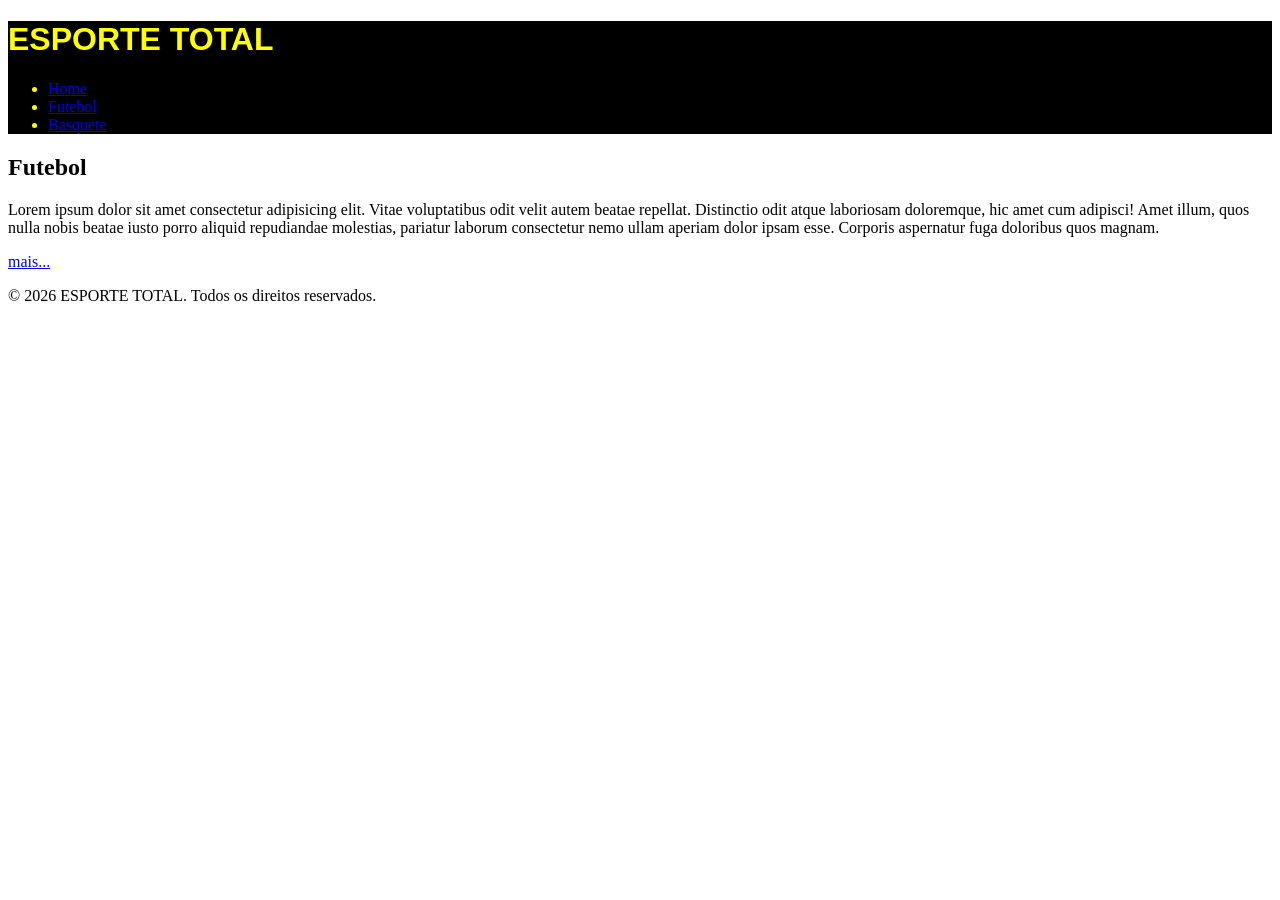
==== index.html @ 1ea4a695 "feat: Seletores de navegação adicionados." ====
<!doctype html>
<html lang="pt-br">
  <head>
    <meta charset="UTF-8" />
    <meta name="viewport" content="width=device-width, initial-scale=1.0" />
    <title>ESPORTE TOTAL</title>

	<link rel="stylesheet" href="./css/style.css">

  </head>
  <body>
   
	<header class="cabecalho">
      <h1 id="título">ESPORTE TOTAL</h1>
      <nav>
        <ul>
          <li><a href="./index.html">Home</a></li>
          <li><a href="./paginas/futebol.html">Futebol</a></li>
		  <li><a href="./paginas/basquete.html">Basquete</a></li>
        </ul>
      </nav>
    </header>

    <main>
      <section>
        <h2>Futebol</h2>
        <p>
          Lorem ipsum dolor sit amet consectetur adipisicing elit. Vitae
          voluptatibus odit velit autem beatae repellat. Distinctio odit atque
          laboriosam doloremque, hic amet cum adipisci! Amet illum, quos nulla
          nobis beatae iusto porro aliquid repudiandae molestias, pariatur
          laborum consectetur nemo ullam aperiam dolor ipsam esse. Corporis
          aspernatur fuga doloribus quos magnam.
        </p>
        <a href="./paginas/futebol.html">mais...</a>
      </section>
    </main>
    <footer>
      <p>&copy; 2026 ESPORTE TOTAL. Todos os direitos reservados.</p>
    </footer>
  </body>
</html>
---- css/style.css ----
header {
    background-color:rgb(0, 0, 0);
    color: yellow; 
}

header h1 {
    font-family: Arial, sans-serif;
}
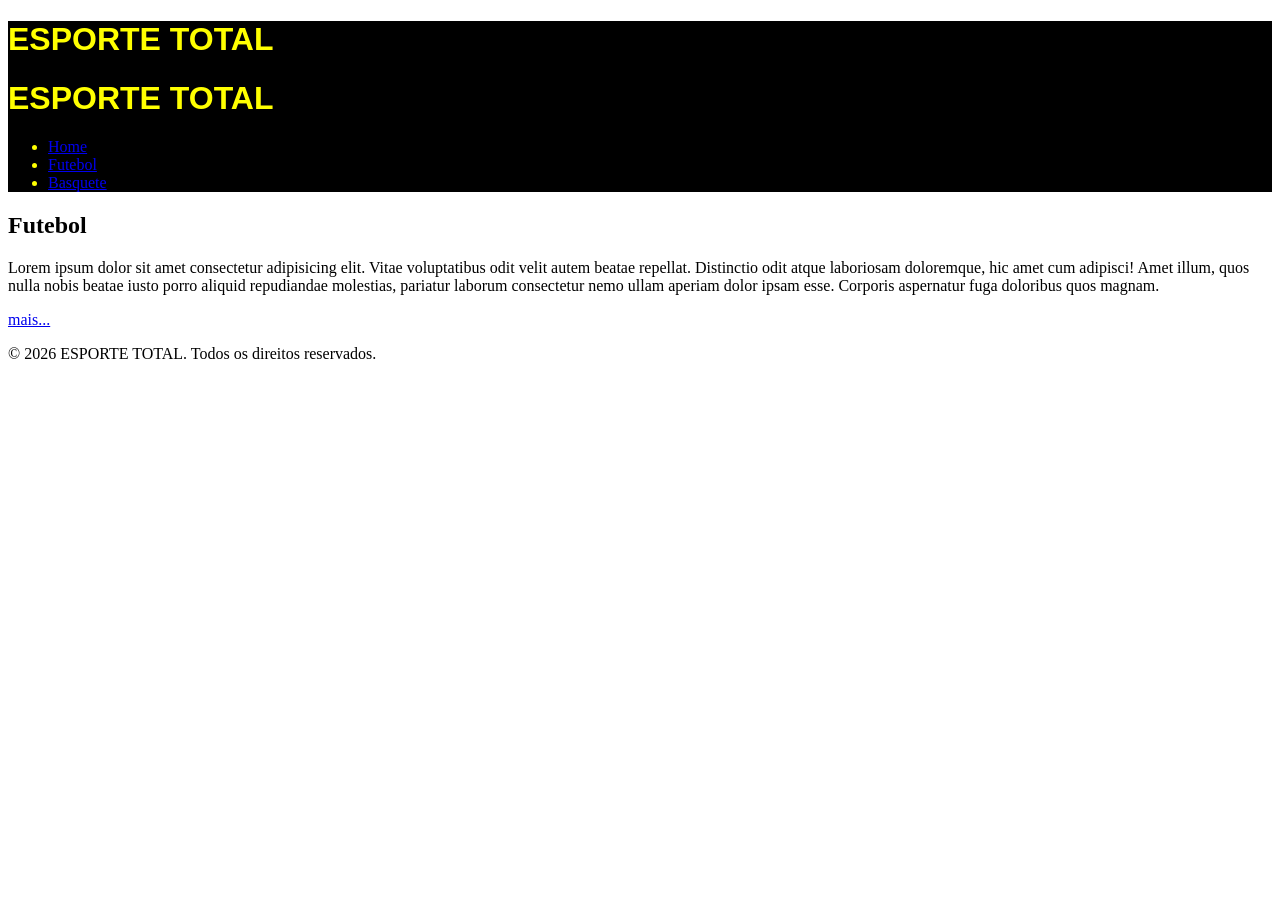
==== commit 5433661b: "Merge branch 'pf0670' into pf0670" ====
--- a/index.html
+++ b/index.html
@@ -12,6 +12,7 @@
    
 	<header class="cabecalho">
       <h1 id="título">ESPORTE TOTAL</h1>
+      <h1 id="titulo">ESPORTE TOTAL</h1>
       <nav>
         <ul>
           <li><a href="./index.html">Home</a></li>
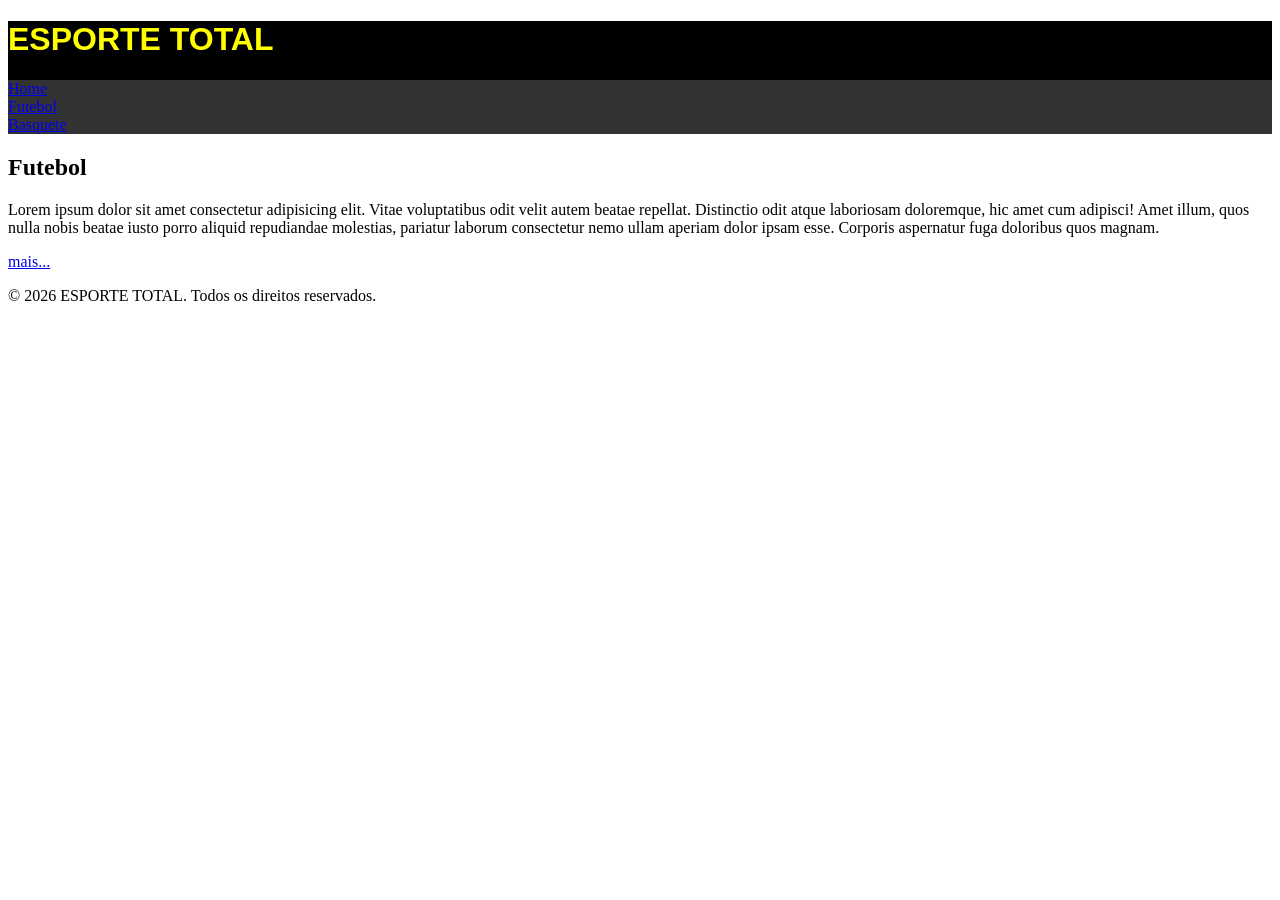
==== commit 5a1ab04e: "feat:  Adicionado esboço da barra de navegação." ====
--- a/index.html
+++ b/index.html
@@ -1,43 +1,45 @@
 <!doctype html>
 <html lang="pt-br">
-  <head>
-    <meta charset="UTF-8" />
-    <meta name="viewport" content="width=device-width, initial-scale=1.0" />
-    <title>ESPORTE TOTAL</title>
 
-	<link rel="stylesheet" href="./css/style.css">
+<head>
+  <meta charset="UTF-8" />
+  <meta name="viewport" content="width=device-width, initial-scale=1.0" />
+  <title>ESPORTE TOTAL</title>
 
-  </head>
-  <body>
-   
-	<header class="cabecalho">
-      <h1 id="título">ESPORTE TOTAL</h1>
-      <h1 id="titulo">ESPORTE TOTAL</h1>
-      <nav>
-        <ul>
-          <li><a href="./index.html">Home</a></li>
-          <li><a href="./paginas/futebol.html">Futebol</a></li>
-		  <li><a href="./paginas/basquete.html">Basquete</a></li>
-        </ul>
-      </nav>
-    </header>
+  <link rel="stylesheet" href="./css/style.css">
 
-    <main>
-      <section>
-        <h2>Futebol</h2>
-        <p>
-          Lorem ipsum dolor sit amet consectetur adipisicing elit. Vitae
-          voluptatibus odit velit autem beatae repellat. Distinctio odit atque
-          laboriosam doloremque, hic amet cum adipisci! Amet illum, quos nulla
-          nobis beatae iusto porro aliquid repudiandae molestias, pariatur
-          laborum consectetur nemo ullam aperiam dolor ipsam esse. Corporis
-          aspernatur fuga doloribus quos magnam.
-        </p>
-        <a href="./paginas/futebol.html">mais...</a>
-      </section>
-    </main>
-    <footer>
-      <p>&copy; 2026 ESPORTE TOTAL. Todos os direitos reservados.</p>
-    </footer>
-  </body>
-</html>
+</head>
+
+<body>
+
+  <header class="cabecalho">
+    <h1 id="titulo">ESPORTE TOTAL</h1>
+    <nav>
+      <ul>
+        <li><a href="./index.html">Home</a></li>
+        <li><a href="./paginas/futebol.html">Futebol</a></li>
+        <li><a href="./paginas/basquete.html">Basquete</a></li>
+      </ul>
+    </nav>
+  </header>
+
+  <main>
+    <section>
+      <h2>Futebol</h2>
+      <p>
+        Lorem ipsum dolor sit amet consectetur adipisicing elit. Vitae
+        voluptatibus odit velit autem beatae repellat. Distinctio odit atque
+        laboriosam doloremque, hic amet cum adipisci! Amet illum, quos nulla
+        nobis beatae iusto porro aliquid repudiandae molestias, pariatur
+        laborum consectetur nemo ullam aperiam dolor ipsam esse. Corporis
+        aspernatur fuga doloribus quos magnam.
+      </p>
+      <a href="./paginas/futebol.html">mais...</a>
+    </section>
+  </main>
+  <footer>
+    <p>&copy; 2026 ESPORTE TOTAL. Todos os direitos reservados.</p>
+  </footer>
+</body>
+
+</html>
--- a/css/style.css
+++ b/css/style.css
@@ -8,4 +8,12 @@
     font-family: Arial, sans-serif;
 }
 
+ul{
+    list-style-list:none;
+    padding:0;
+    margin:0;
+    overflow:hidden;
+    background-color: #333333;
+}
 
+
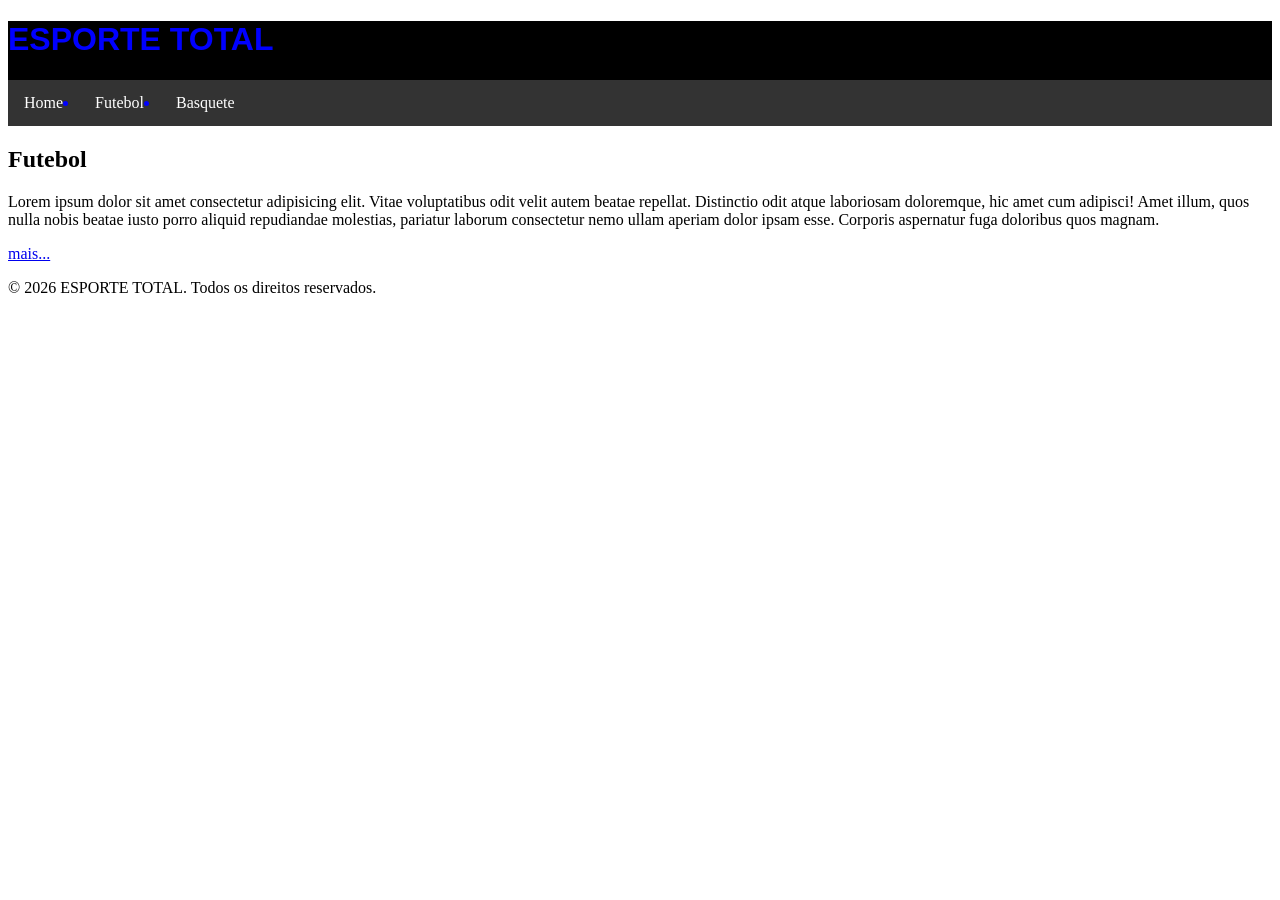
==== commit dffe3cd5: "Merge branch 'pf0670' of https://github.com/AndrewRls/exemplo-repo-front-1tdspf-2026-prof into rm573" ====
--- a/index.html
+++ b/index.html
@@ -8,20 +8,19 @@
 
   <link rel="stylesheet" href="./css/style.css">
 
-</head>
-
-<body>
-
-  <header class="cabecalho">
-    <h1 id="titulo">ESPORTE TOTAL</h1>
-    <nav>
-      <ul>
-        <li><a href="./index.html">Home</a></li>
-        <li><a href="./paginas/futebol.html">Futebol</a></li>
-        <li><a href="./paginas/basquete.html">Basquete</a></li>
-      </ul>
-    </nav>
-  </header>
+  </head>
+  <body>
+   
+	<header class="cabecalho">
+      <h1 id="titulo">ESPORTE TOTAL</h1>
+      <nav>
+        <ul>
+          <li><a href="./index.html">Home</a></li>
+          <li><a href="./paginas/futebol.html">Futebol</a></li>
+		  <li><a href="./paginas/basquete.html">Basquete</a></li>
+        </ul>
+      </nav>
+    </header>
 
   <main>
     <section>
--- a/css/style.css
+++ b/css/style.css
@@ -1,7 +1,7 @@
 
 header {
-    background-color:rgb(0, 0, 0);
-    color: yellow; 
+    background-color:#000000;
+    color: blue;
 }
 
 header h1 {
@@ -16,4 +16,19 @@
     background-color: #333333;
 }
 
+ul li{
+    float: left;
+}
+ul li a{
+    display: block;
+    color: white;
+    text-align:center;
+    padding: 14px 16px;
+    text-decoration: none;
+}
+ul li a:hover {
+background-color:#3b0099;
+}
 
+
+
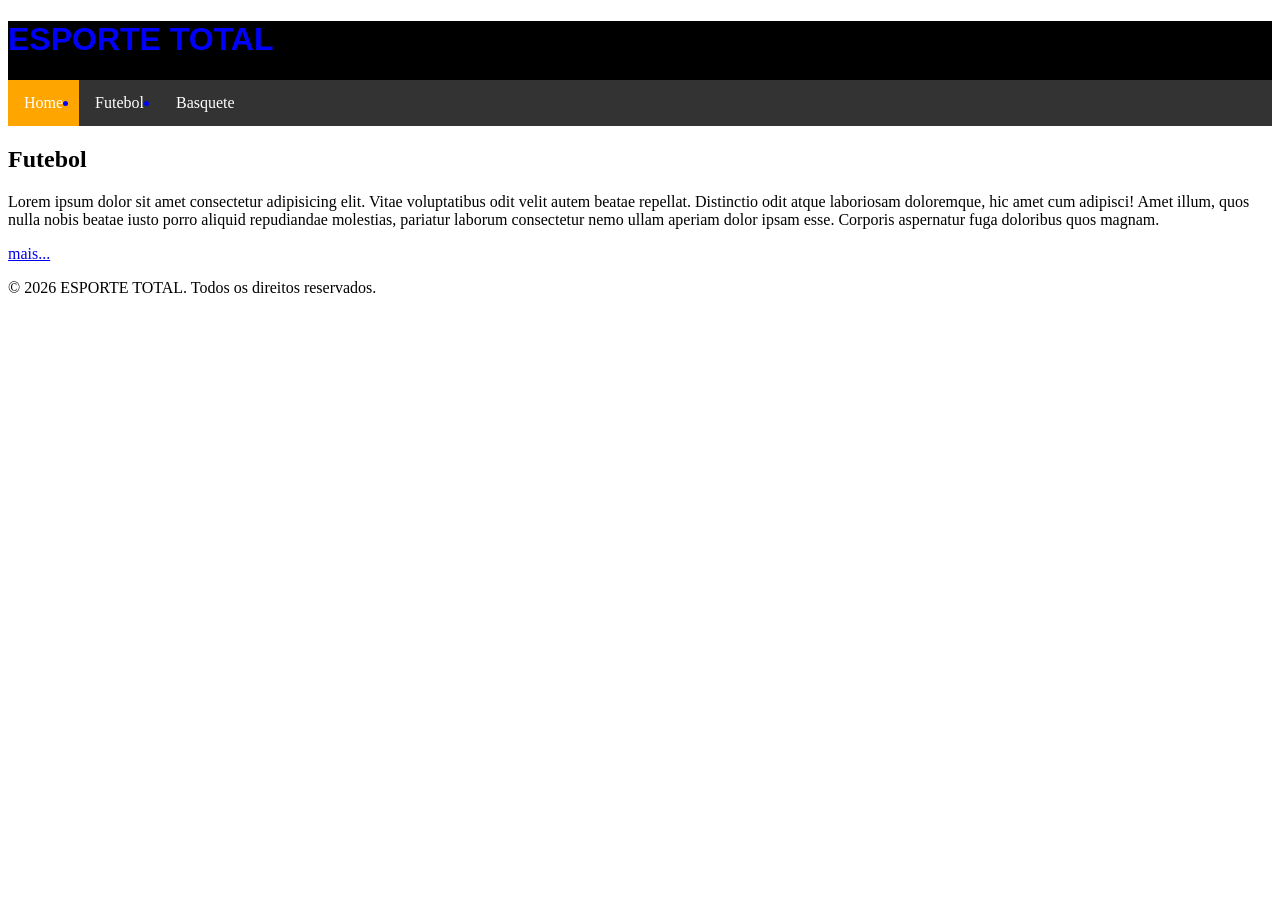
==== commit cb8d74ca: "feat: Adicionado destaque de opção da página selecionada" ====
--- a/index.html
+++ b/index.html
@@ -15,9 +15,9 @@
       <h1 id="titulo">ESPORTE TOTAL</h1>
       <nav>
         <ul>
-          <li><a href="./index.html">Home</a></li>
-          <li><a href="./paginas/futebol.html">Futebol</a></li>
-		  <li><a href="./paginas/basquete.html">Basquete</a></li>
+          <li><a href="./index.html" class="active">Home</a></li>
+          <li><a href="./paginas/futebol.html" >Futebol</a></li>
+		  <li><a href="./paginas/basquete.html" >Basquete</a></li>
         </ul>
       </nav>
     </header>
--- a/css/style.css
+++ b/css/style.css
@@ -27,8 +27,12 @@
     text-decoration: none;
 }
 ul li a:hover {
-background-color:#3b0099;
+    background-color:#3b0099;
+}
+ul li a.active {
+    background-color:orange;
 }
 
 
 
+
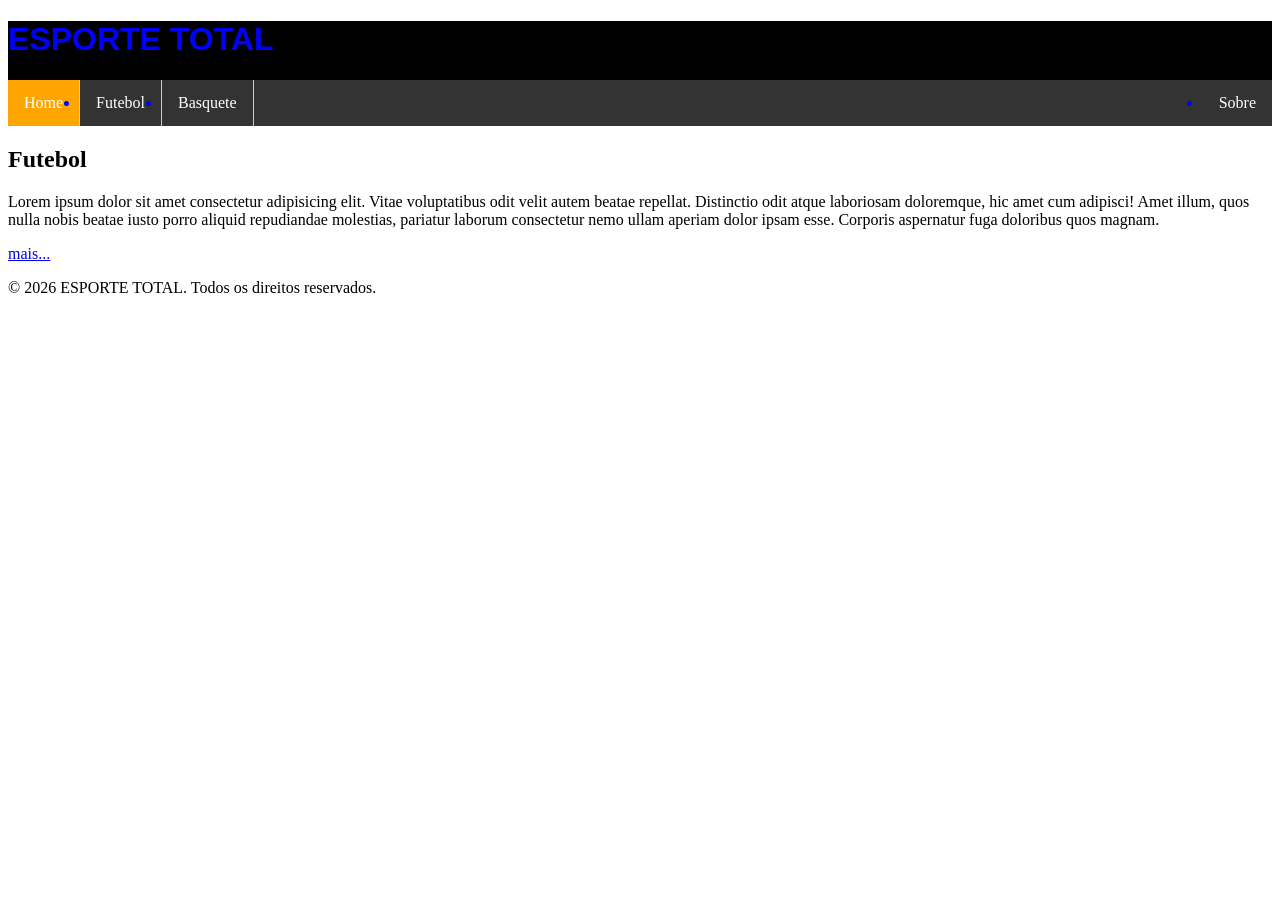
==== commit 8159ea84: "adicionado bordas na barra da navegação e a página "Sobre"" ====
--- a/index.html
+++ b/index.html
@@ -8,19 +8,21 @@
 
   <link rel="stylesheet" href="./css/style.css">
 
-  </head>
-  <body>
-   
-	<header class="cabecalho">
-      <h1 id="titulo">ESPORTE TOTAL</h1>
-      <nav>
-        <ul>
-          <li><a href="./index.html" class="active">Home</a></li>
-          <li><a href="./paginas/futebol.html" >Futebol</a></li>
-		  <li><a href="./paginas/basquete.html" >Basquete</a></li>
-        </ul>
-      </nav>
-    </header>
+</head>
+
+<body>
+
+  <header class="cabecalho">
+    <h1 id="titulo">ESPORTE TOTAL</h1>
+    <nav>
+      <ul>
+        <li><a href="./index.html" class="active">Home</a></li>
+        <li><a href="./paginas/futebol.html">Futebol</a></li>
+        <li><a href="./paginas/basquete.html">Basquete</a></li>
+        <li style="float:right"><a href="#">Sobre</a></li>
+      </ul>
+    </nav>
+  </header>
 
   <main>
     <section>
--- a/css/style.css
+++ b/css/style.css
@@ -18,6 +18,7 @@
 
 ul li{
     float: left;
+
 }
 ul li a{
     display: block;
@@ -32,7 +33,15 @@
 ul li a.active {
     background-color:orange;
 }
+ ul li{
+    float: left;
+    border-right: 1px solid #cccccc;
+ }
+ul li:last-child {
+    border-right: none
+    
+    
+}
 
 
 
-
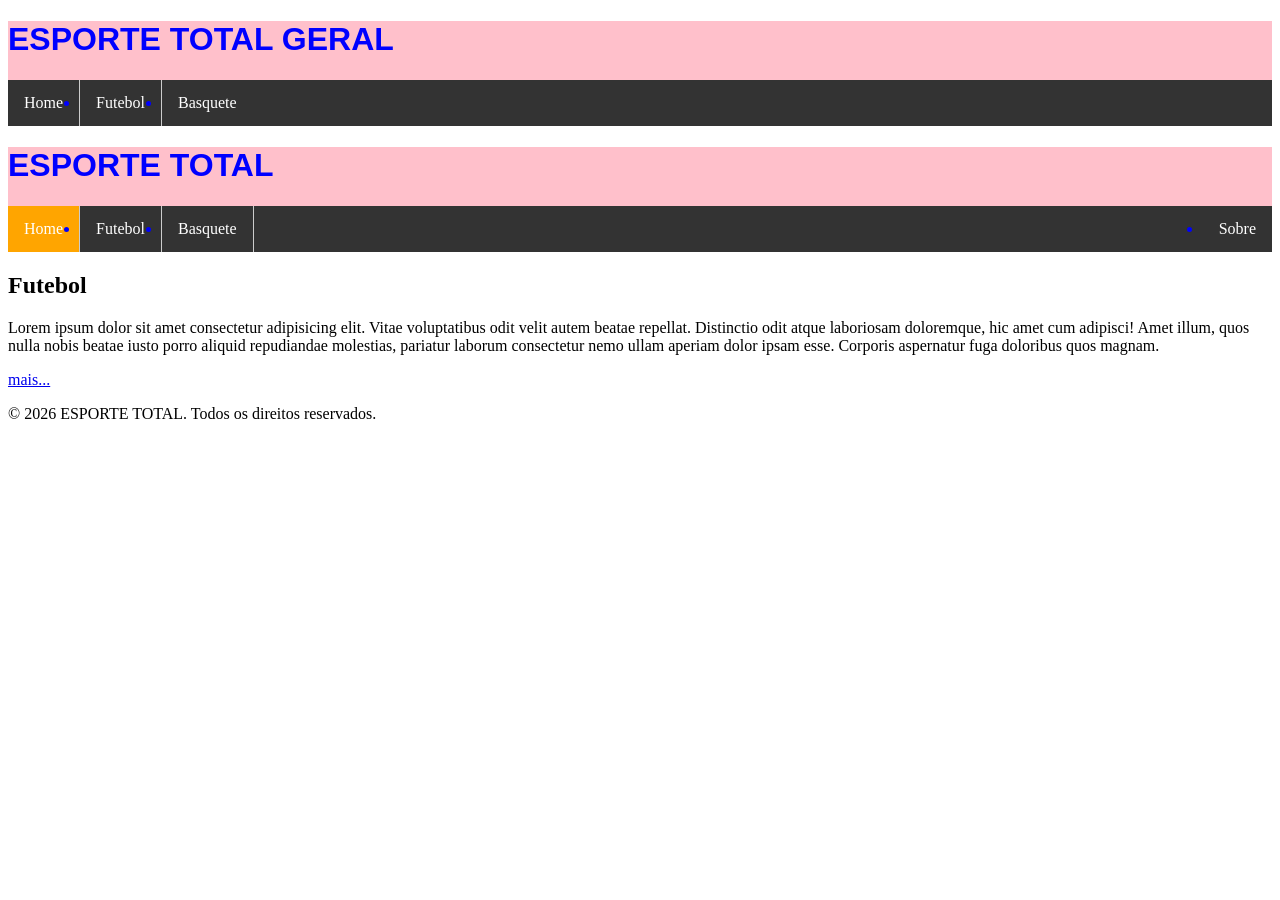
==== commit 1c263122: "Merge branch 'pf0670' into pf0670" ====
--- a/index.html
+++ b/index.html
@@ -7,6 +7,19 @@
   <title>ESPORTE TOTAL</title>
 
   <link rel="stylesheet" href="./css/style.css">
+  </head>
+  <body>
+   
+	<header class="cabecalho">
+      <h1 id="titulo">ESPORTE TOTAL GERAL</h1>
+      <nav>
+        <ul>
+          <li><a href="./index.html">Home</a></li>
+          <li><a href="./paginas/futebol.html">Futebol</a></li>
+		  <li><a href="./paginas/basquete.html">Basquete</a></li>
+        </ul>
+      </nav>
+    </header>
 
 </head>
 
--- a/css/style.css
+++ b/css/style.css
@@ -1,6 +1,6 @@
 
 header {
-    background-color:#000000;
+    background-color:pink;
     color: blue;
 }
 
@@ -39,7 +39,7 @@
  }
 ul li:last-child {
     border-right: none
-    
+
     
 }
 
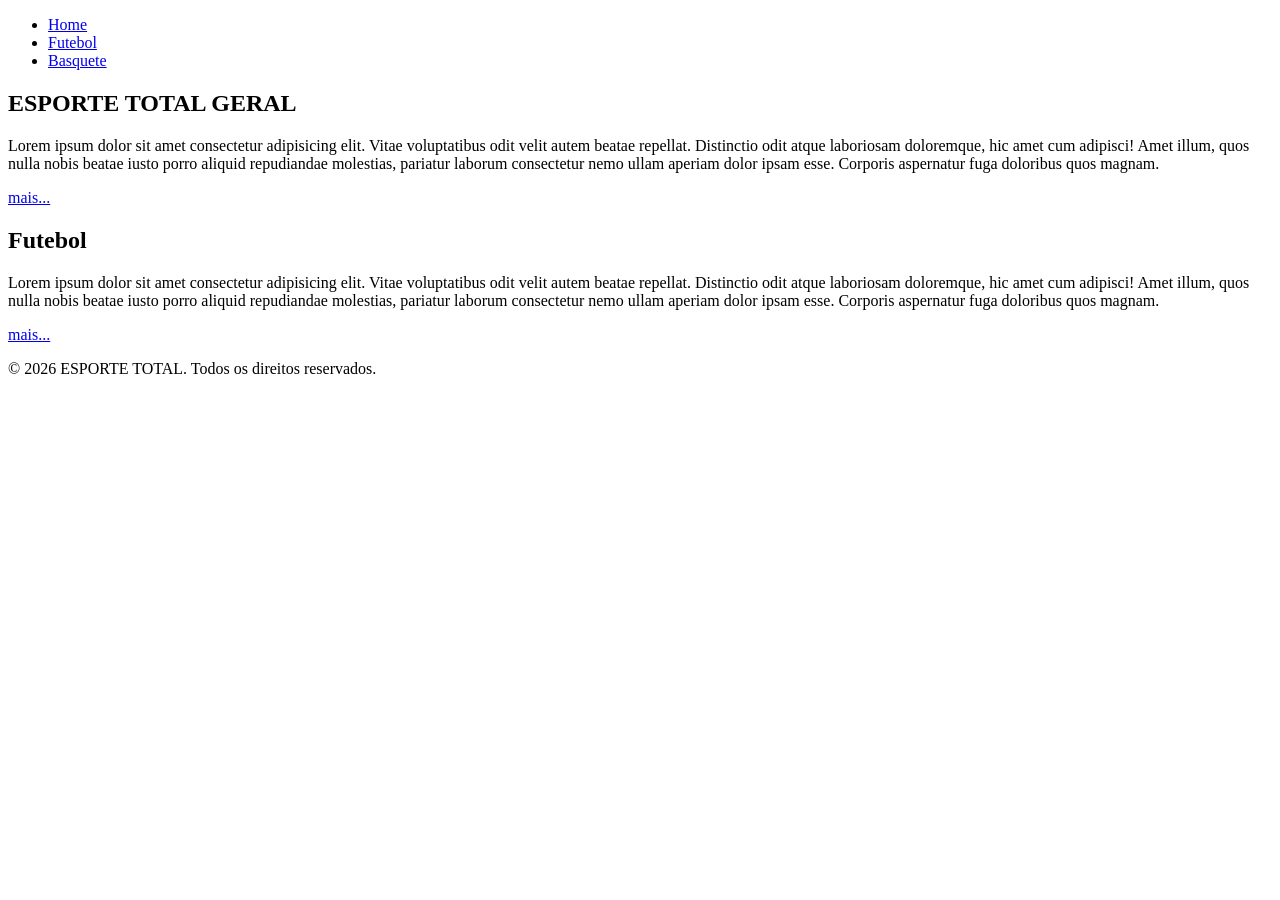
==== commit d1c44b79: "feat: responsividade" ====
--- a/index.html
+++ b/index.html
@@ -1,59 +1,59 @@
-<!doctype html>
+<!DOCTYPE html>
 <html lang="pt-br">
+  <head>
+    <meta charset="UTF-8" />
+    <meta name="viewport" content="width=device-width, initial-scale=1.0" />
+    <title>ESPORTE TOTAL</title>
+    <link rel="stylesheet" href="./css/main.css" />
+  </head>
+  
+  <body>
+      
+      <header class="cabecalho">
+        <nav class="cabecalho__nav">
+          <ul class="cabecalho__ul">
+            <li class="cabecalho__li"><a class="cabecalho__a"  href="./index.html">Home</a></li>
+            <li class="cabecalho__li"><a class="cabecalho__a" href="./paginas/futebol.html">Futebol</a></li>
+            <li class="cabecalho__li"><a class="cabecalho__a" href="./paginas/basquete.html">Basquete</a></li>
+          </ul>
+        </nav>
+      </header>
 
-<head>
-  <meta charset="UTF-8" />
-  <meta name="viewport" content="width=device-width, initial-scale=1.0" />
-  <title>ESPORTE TOTAL</title>
+      <main>
+        
+        <section class="hero">
+        
+          <h1>ESPORTE TOTAL GERAL</h1>
+          <p>
+            Lorem ipsum dolor sit amet consectetur adipisicing elit. Vitae
+            voluptatibus odit velit autem beatae repellat. Distinctio odit atque
+            laboriosam doloremque, hic amet cum adipisci! Amet illum, quos nulla
+            nobis beatae iusto porro aliquid repudiandae molestias, pariatur
+            laborum consectetur nemo ullam aperiam dolor ipsam esse. Corporis
+            aspernatur fuga doloribus quos magnam.
+          </p>
+          <a href="./paginas/futebol.html">mais...</a>
 
-  <link rel="stylesheet" href="./css/style.css">
-  </head>
-  <body>
-   
-	<header class="cabecalho">
-      <h1 id="titulo">ESPORTE TOTAL GERAL</h1>
-      <nav>
-        <ul>
-          <li><a href="./index.html">Home</a></li>
-          <li><a href="./paginas/futebol.html">Futebol</a></li>
-		  <li><a href="./paginas/basquete.html">Basquete</a></li>
-        </ul>
-      </nav>
-    </header>
+        </section>
 
-</head>
+        <section>
+          <h2>Futebol</h2>
+          <p>
+            Lorem ipsum dolor sit amet consectetur adipisicing elit. Vitae
+            voluptatibus odit velit autem beatae repellat. Distinctio odit atque
+            laboriosam doloremque, hic amet cum adipisci! Amet illum, quos nulla
+            nobis beatae iusto porro aliquid repudiandae molestias, pariatur
+            laborum consectetur nemo ullam aperiam dolor ipsam esse. Corporis
+            aspernatur fuga doloribus quos magnam.
+          </p>
+          <a href="./paginas/futebol.html">mais...</a>
+        </section>
+      </main>
 
-<body>
-
-  <header class="cabecalho">
-    <h1 id="titulo">ESPORTE TOTAL</h1>
-    <nav>
-      <ul>
-        <li><a href="./index.html" class="active">Home</a></li>
-        <li><a href="./paginas/futebol.html">Futebol</a></li>
-        <li><a href="./paginas/basquete.html">Basquete</a></li>
-        <li style="float:right"><a href="#">Sobre</a></li>
-      </ul>
-    </nav>
-  </header>
-
-  <main>
-    <section>
-      <h2>Futebol</h2>
-      <p>
-        Lorem ipsum dolor sit amet consectetur adipisicing elit. Vitae
-        voluptatibus odit velit autem beatae repellat. Distinctio odit atque
-        laboriosam doloremque, hic amet cum adipisci! Amet illum, quos nulla
-        nobis beatae iusto porro aliquid repudiandae molestias, pariatur
-        laborum consectetur nemo ullam aperiam dolor ipsam esse. Corporis
-        aspernatur fuga doloribus quos magnam.
-      </p>
-      <a href="./paginas/futebol.html">mais...</a>
-    </section>
-  </main>
-  <footer>
-    <p>&copy; 2026 ESPORTE TOTAL. Todos os direitos reservados.</p>
-  </footer>
-</body>
-
-</html>+      <footer>
+        <p>&copy; 2026 ESPORTE TOTAL. Todos os direitos reservados.</p>
+      </footer>
+ 
+  </body>
+  
+</html>
